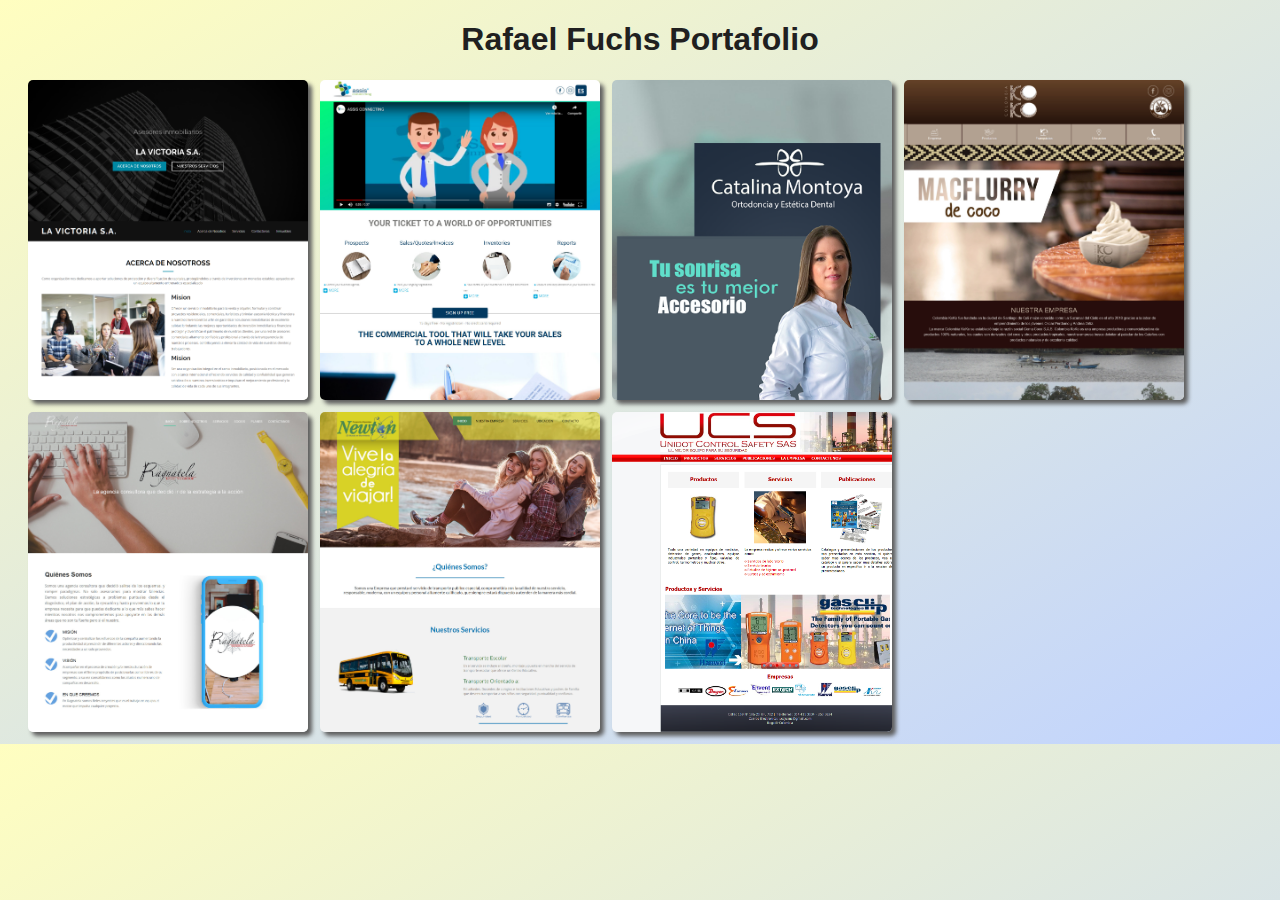
==== index.html @ 0ccac4e1 "Add files via upload" ====
<!DOCTYPE html>
<html>

<head>
  <meta charset="utf-8">
  <title>Rafael Fuchs Portafolio</title>
  <meta content="width=device-width, initial-scale=1.0" name="viewport">
  <meta content="" name="keywords">
  <meta content="" name="description">
  <!-- Main Stylesheet File -->
  <link href="css/style.css" rel="stylesheet">
</head>

<style>
body {
	background-image: linear-gradient(to bottom right, #fffec0, #c0d3ff);
}

h1 {
	text-align: center;
	font-family: 'Open Sans', sans-serif;
	color: #202020;
}

.works {
	margin: 0 20px;
}

.work {
	float: left;
	width: 280px;
	height: 320px;
	margin-right: 12px;
	margin-bottom: 12px;
	border-radius: 5px;
	box-shadow: 4px 4px 4px #5e5e5e;
}

.work div {
	width: 100%;
	height: 100%;
	border-radius: 5px;
}

.Asesores {
	background-image: url('images/Asesores.png');
	background-size: cover;
}

.Assis {
	background-image: url('images/Assis.jpg');
	background-size: cover;
}

.Catalinal {
	background-image: url('images/Catalinal.png');
	background-size: cover;
}

.Colombia {
	background-image: url('images/Colombia.jpg');
	background-size: cover;
}

.Ragnatela {
	background-image: url('images/Ragnatela.jpg');
	background-size: cover;
}

.Transnewton {
	background-image: url('images/Transnewton.jpg');
	background-size: cover;
}

.UCS {
	background-image: url('images/UCS.png');
	background-size: cover;
}
</style>

<body>
	<h1>Rafael Fuchs Portafolio</h1>
	<div class="works">
		<div class="work"><a href="https://inmueble.000webhostapp.com/" target="_blank"><div class="Asesores"></div></a></div>
		<div class="work"><a href="Assis-Connecting/index.html" target="_blank"><div class="Assis"></div></a></div>
		<div class="work"><a href="ortodoncia/index.html" target="_blank"><div class="Catalinal"></div></a></div>
		<div class="work"><a href="colombiakoko/index.html" target="_blank"><div class="Colombia"></div></a></div>
		<div class="work"><a href="ragnatela/" target="_blank"><div class="Ragnatela"></div></a></div>
		<div class="work"><a href="transnewton" target="_blank"><div class="Transnewton"></div></a></div>
		<div class="work"><a href="http://detectordegases.com.co" target="_blank"><div class="UCS"></div></a></div>
	</div>
</body>

</html>
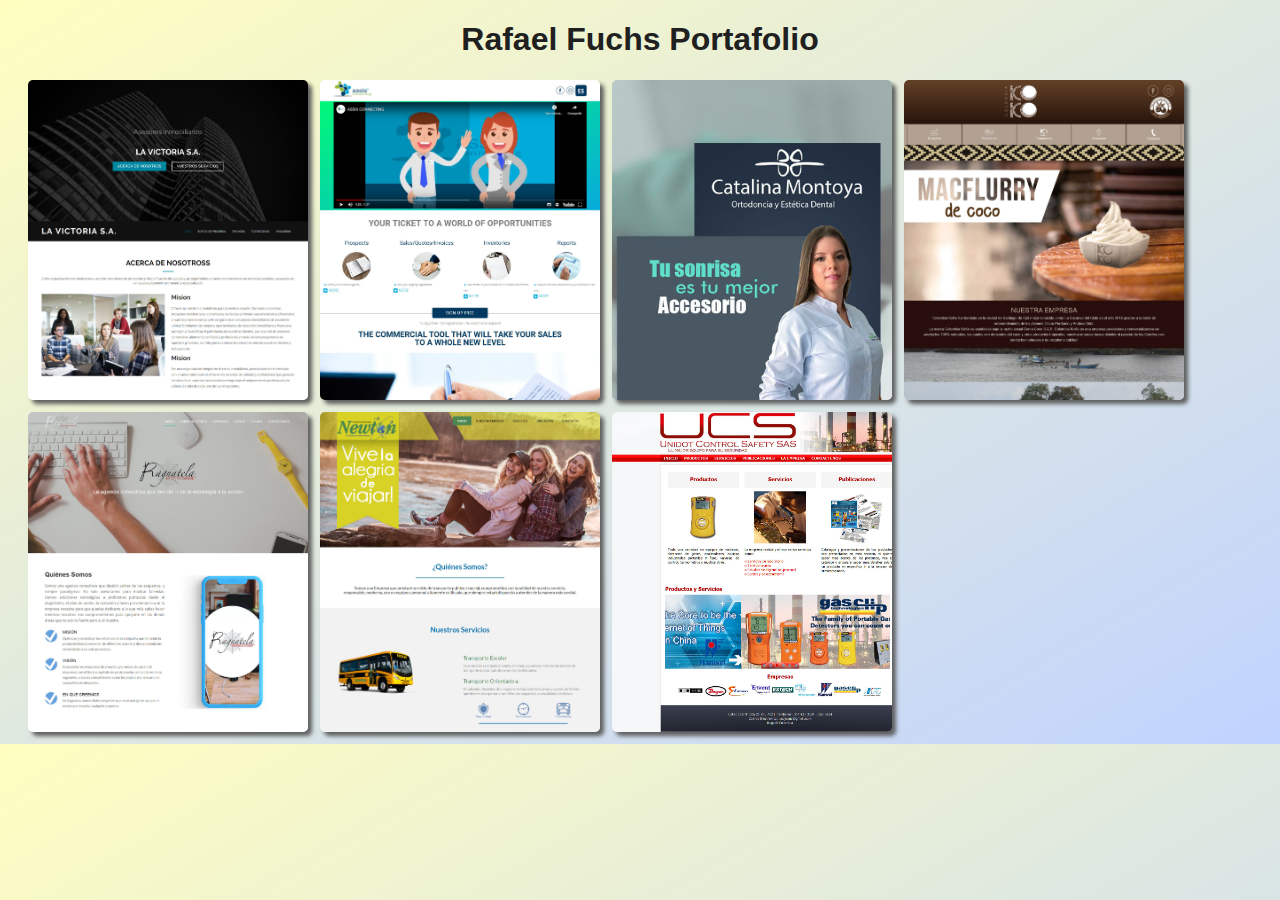
==== commit 026afcb8: "Add files via upload" ====
--- a/index.html
+++ b/index.html
@@ -43,7 +43,7 @@
 }
 
 .Asesores {
-	background-image: url('images/Asesores.png');
+	background-image: url('images/Asesores.jpg');
 	background-size: cover;
 }
 
@@ -53,7 +53,7 @@
 }
 
 .Catalinal {
-	background-image: url('images/Catalinal.png');
+	background-image: url('images/Catalinal.jpg');
 	background-size: cover;
 }
 
@@ -73,7 +73,7 @@
 }
 
 .UCS {
-	background-image: url('images/UCS.png');
+	background-image: url('images/UCS.jpg');
 	background-size: cover;
 }
 </style>
@@ -82,11 +82,11 @@
 	<h1>Rafael Fuchs Portafolio</h1>
 	<div class="works">
 		<div class="work"><a href="https://inmueble.000webhostapp.com/" target="_blank"><div class="Asesores"></div></a></div>
-		<div class="work"><a href="Assis-Connecting/index.html" target="_blank"><div class="Assis"></div></a></div>
+		<div class="work"><a href="assisconnecting/index.html" target="_blank"><div class="Assis"></div></a></div>
 		<div class="work"><a href="ortodoncia/index.html" target="_blank"><div class="Catalinal"></div></a></div>
 		<div class="work"><a href="colombiakoko/index.html" target="_blank"><div class="Colombia"></div></a></div>
-		<div class="work"><a href="ragnatela/" target="_blank"><div class="Ragnatela"></div></a></div>
-		<div class="work"><a href="transnewton" target="_blank"><div class="Transnewton"></div></a></div>
+		<div class="work"><a href="ragnatela/index.html" target="_blank"><div class="Ragnatela"></div></a></div>
+		<div class="work"><a href="transnewton/index.html" target="_blank"><div class="Transnewton"></div></a></div>
 		<div class="work"><a href="http://detectordegases.com.co" target="_blank"><div class="UCS"></div></a></div>
 	</div>
 </body>
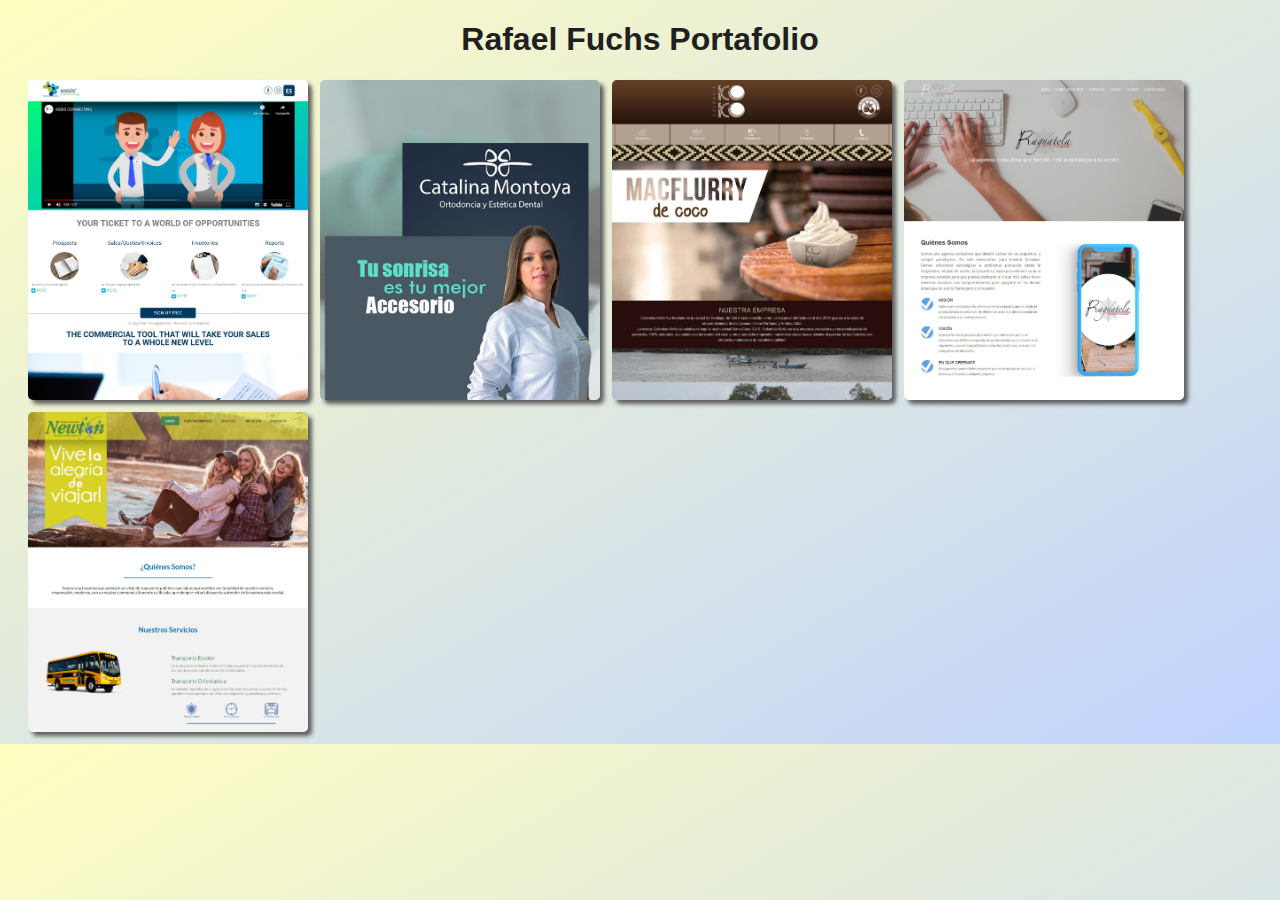
==== commit a4589ae8: "enhanced index" ====
--- a/index.html
+++ b/index.html
@@ -34,17 +34,17 @@
 	margin-bottom: 12px;
 	border-radius: 5px;
 	box-shadow: 4px 4px 4px #5e5e5e;
+	transition: transform .2s;
+}
+
+.work:hover {
+	transform: scale(1.5);
 }
 
 .work div {
 	width: 100%;
 	height: 100%;
 	border-radius: 5px;
-}
-
-.Asesores {
-	background-image: url('images/Asesores.jpg');
-	background-size: cover;
 }
 
 .Assis {
@@ -71,24 +71,17 @@
 	background-image: url('images/Transnewton.jpg');
 	background-size: cover;
 }
-
-.UCS {
-	background-image: url('images/UCS.jpg');
-	background-size: cover;
-}
 </style>
 
 <body>
 	<h1>Rafael Fuchs Portafolio</h1>
 	<div class="works">
-		<div class="work"><a href="https://inmueble.000webhostapp.com/" target="_blank"><div class="Asesores"></div></a></div>
 		<div class="work"><a href="assisconnecting/index.html" target="_blank"><div class="Assis"></div></a></div>
 		<div class="work"><a href="ortodoncia/index.html" target="_blank"><div class="Catalinal"></div></a></div>
 		<div class="work"><a href="colombiakoko/index.html" target="_blank"><div class="Colombia"></div></a></div>
 		<div class="work"><a href="ragnatela/index.html" target="_blank"><div class="Ragnatela"></div></a></div>
 		<div class="work"><a href="transnewton/index.html" target="_blank"><div class="Transnewton"></div></a></div>
-		<div class="work"><a href="http://detectordegases.com.co" target="_blank"><div class="UCS"></div></a></div>
 	</div>
 </body>
 
-</html>+</html>
